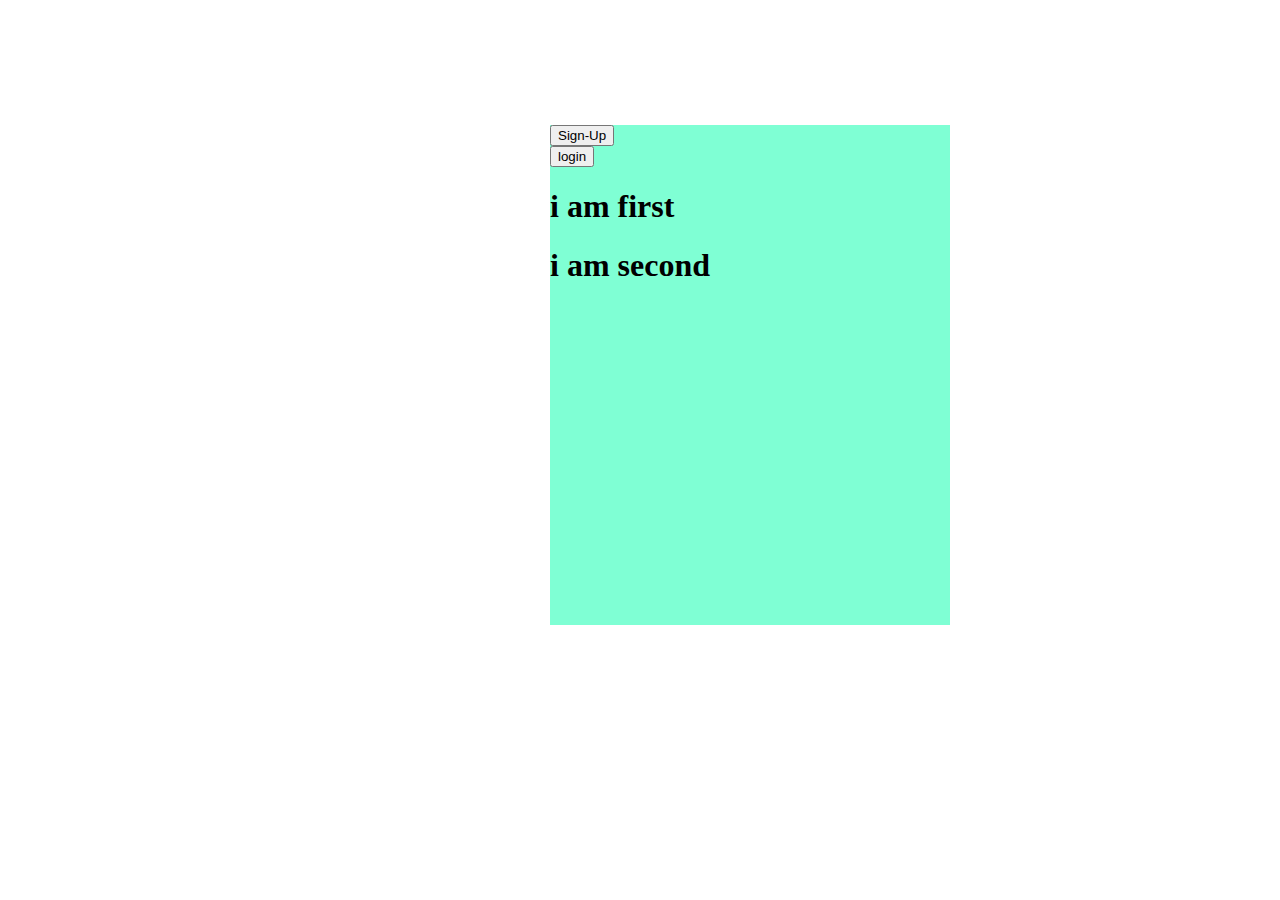
==== ex.html @ 1acc9a58 "add" ====
<!DOCTYPE html>
<html lang="en">
<head>
    <meta charset="UTF-8">
    <meta name="viewport" content="width=device-width, initial-scale=1.0">
    <title>Example</title>
    <style>
        .auth-box{
            width:400px;
            height:500px;
            background-color: aquamarine;
            position: absolute;
            left:550px;
            top:125px;
        }
    </style>
</head>
<body>
    <div class="auth-box">
        <div class="heading-box">
            <div class="sign-up">
                <button id="sbtn">Sign-Up</button>
            </div>
            <div class="log-in">
                <button id="lbtn">login</button>
            </div>
        </div>
        <div id="first">
            <h1>i am first</h1>
        </div>
        <div id="second">
            <h1>i am second</h1>
        </div>
    </div>
    <script>
        let var1=document.getElementById("first");
        let var2=document.getElementById("second");

        document.getElementById("sbtn").onclick=function(){
            var2.style.display="none";
        }
    </script>
</body>
</html>
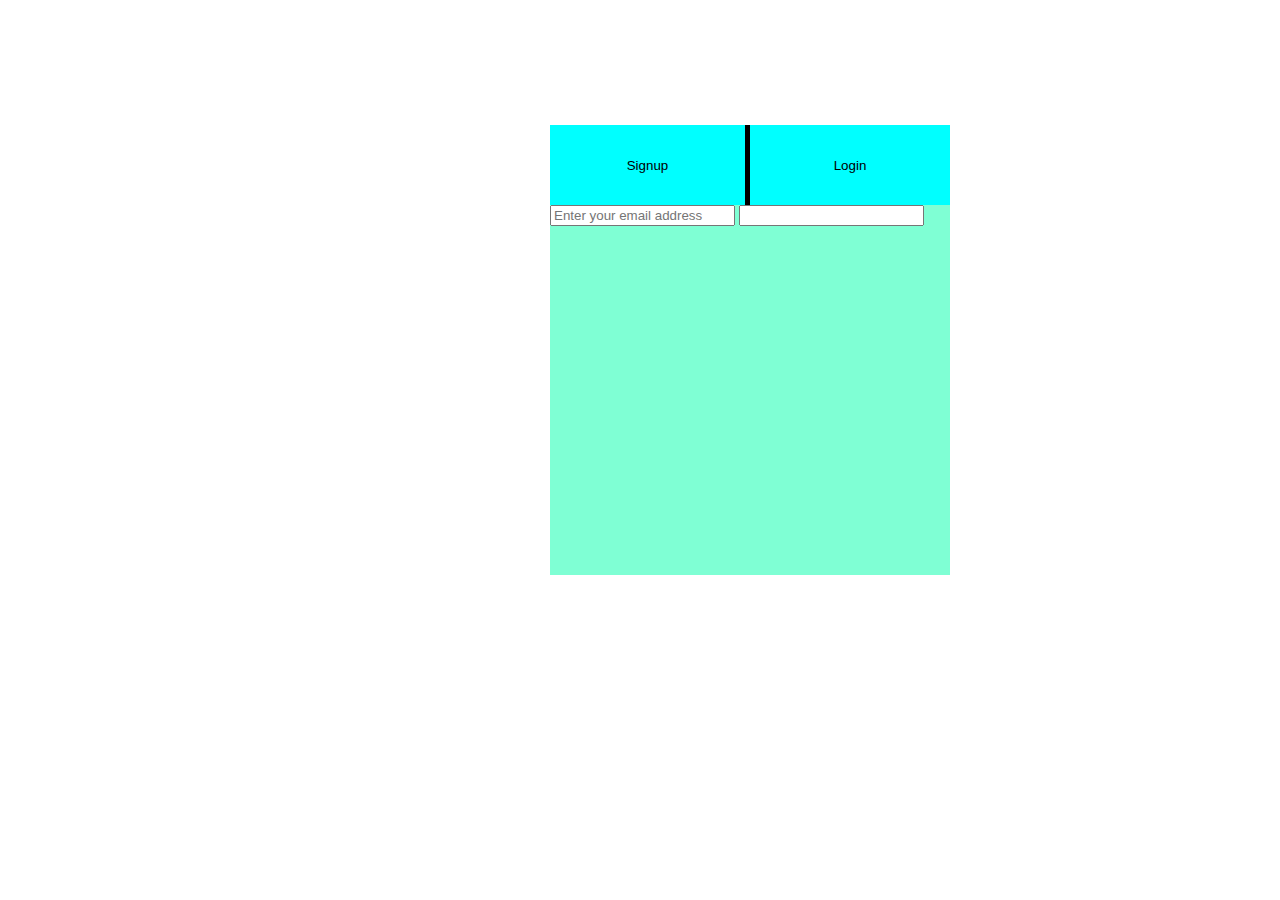
==== commit da21ecd2: "add" ====
--- a/ex.html
+++ b/ex.html
@@ -7,37 +7,54 @@
     <style>
         .auth-box{
             width:400px;
-            height:500px;
+            height:450px;
             background-color: aquamarine;
             position: absolute;
             left:550px;
             top:125px;
         }
+        .header{
+            width: 400px;
+            height: 80px;
+            background-color:aqua;
+            display:flex;
+        }
+        button{
+            width: 200px;
+            background-color: transparent;
+            border: none;
+        }
+        #txtcontent{
+            width: 400px;
+            height:370px;
+            background-color: tomato;
+            position:absolute;
+        }
     </style>
 </head>
 <body>
     <div class="auth-box">
-        <div class="heading-box">
-            <div class="sign-up">
-                <button id="sbtn">Sign-Up</button>
-            </div>
-            <div class="log-in">
-                <button id="lbtn">login</button>
-            </div>
+        <div class="header">
+            <button id ="sbtn"type="button" style="border-right:5px solid black">Signup</button>
+            <button id ="lbtn"type="button">Login</button>
         </div>
-        <div id="first">
-            <h1>i am first</h1>
-        </div>
-        <div id="second">
-            <h1>i am second</h1>
+        <div id="txtcontent1" style="display: none;">signup-form</div>
+        <div id="txtcontent2">
+            <input type="text" placeholder="Enter your email address">
+            <input type="password">
         </div>
     </div>
     <script>
-        let var1=document.getElementById("first");
-        let var2=document.getElementById("second");
+        let var1=document.getElementById("txtcontent1");
+        let var2=document.getElementById("txtcontent2");
 
         document.getElementById("sbtn").onclick=function(){
             var2.style.display="none";
+            var1.style.display="";
+        }
+        document.getElementById("lbtn").onclick=function(){
+            var1.style.display="none";
+            var2.style.display="";
         }
     </script>
 </body>
